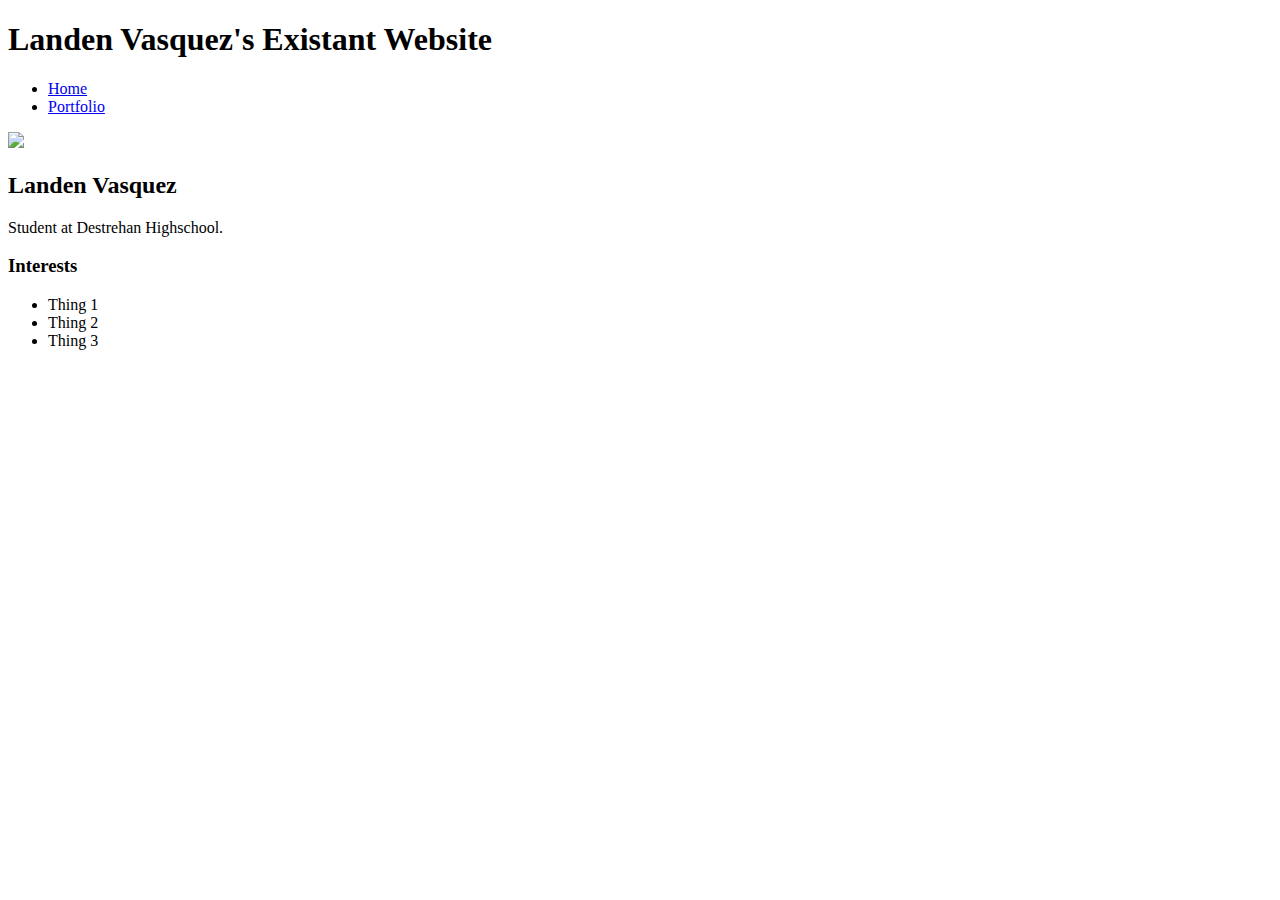
==== index.html @ fbe042b7 "add index.html and css files" ====
<!DOCTYPE html>
<html>

<head>
  <title>Landen's Amazing Website</title>
</head>

<body>
  <div>
    <nav>
      <h1>Landen Vasquez's Existant Website</h1>
      <ul>
        <li>
          <a href="index.html">Home</a>
        </li>
        <li>
          <a href="portfolio.html">Portfolio</a>
        </li>
      </ul>
    </nav>

    <main>
      <!-- Sidebar section -->
      <div>
        <img src="https://img.theepochtimes.com/assets/uploads/2022/09/06/ET-BoPeep-Valais-Blacknose-2.jpeg"
          width="200" />
      </div>

      <!-- Content section -->
      <div>
        <h2>Landen Vasquez</h2>
        <p>Student at Destrehan Highschool.</p>

        <!-- Interests section -->
        <div>
          <h3>Interests</h3>
          <ul>
            <li>Thing 1</li>
            <li>Thing 2</li>
            <li>Thing 3</li>
          </ul>
        </div>
      </div>
    </main>
  </div>
</body>

</html>
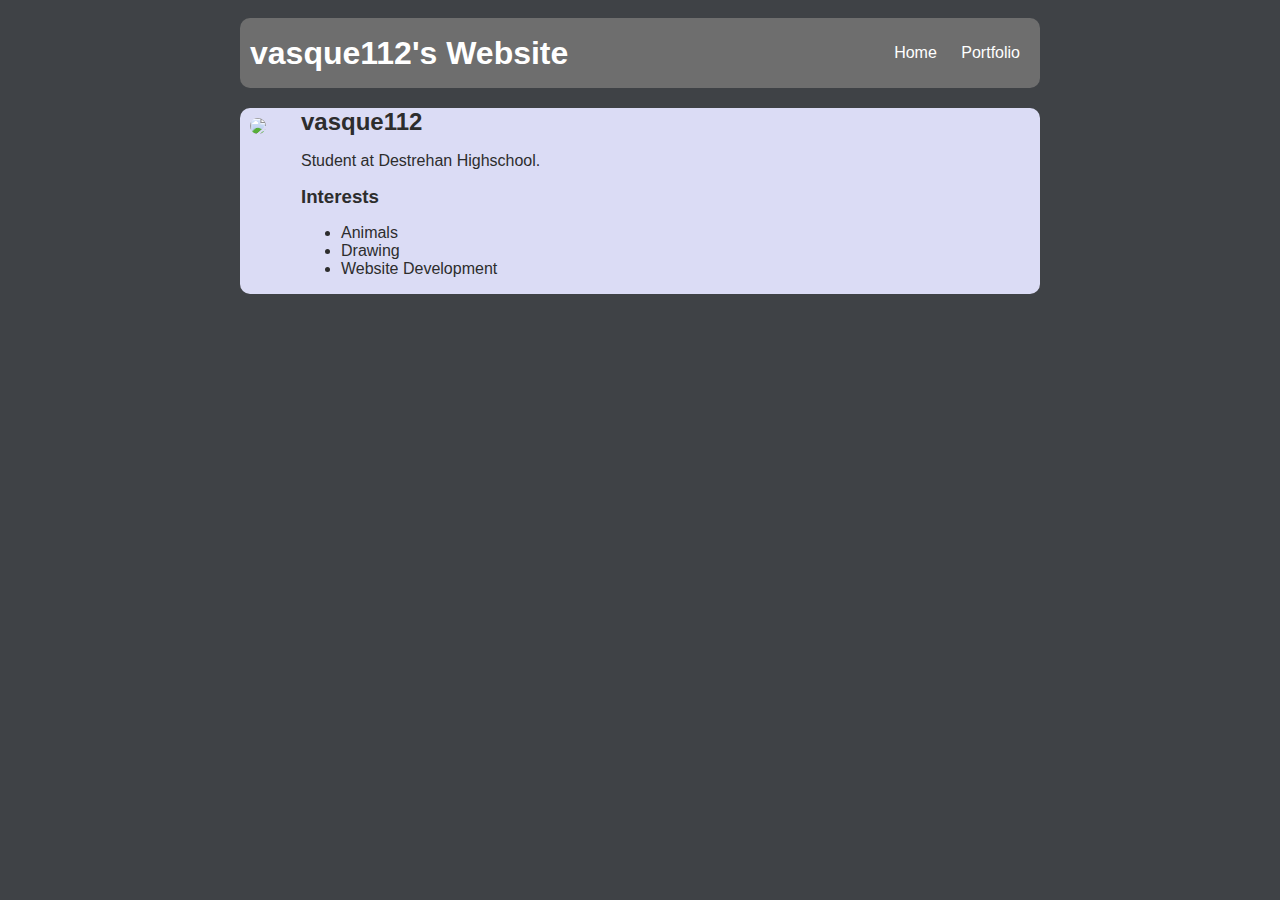
==== commit ede27b6a: "add index.html and edited css files" ====
--- a/index.html
+++ b/index.html
@@ -3,17 +3,18 @@
 
 <head>
   <title>Landen's Amazing Website</title>
+  <link rel="stylesheet" href="style.css">
 </head>
 
 <body>
-  <div>
+  <div id="all-contents">
     <nav>
-      <h1>Landen Vasquez's Existant Website</h1>
-      <ul>
-        <li>
+      <h1>vasque112's Website</h1>
+      <ul id="nav-ul">
+        <li class="nav-li">
           <a href="index.html">Home</a>
         </li>
-        <li>
+        <li class="nav-li">
           <a href="portfolio.html">Portfolio</a>
         </li>
       </ul>
@@ -21,23 +22,23 @@
 
     <main>
       <!-- Sidebar section -->
-      <div>
+      <div class="sidebar">
         <img src="https://img.theepochtimes.com/assets/uploads/2022/09/06/ET-BoPeep-Valais-Blacknose-2.jpeg"
-          width="200" />
+        width="200" class="sidebar-img">
       </div>
 
       <!-- Content section -->
       <div>
-        <h2>Landen Vasquez</h2>
+        <h2>vasque112</h2>
         <p>Student at Destrehan Highschool.</p>
 
         <!-- Interests section -->
         <div>
           <h3>Interests</h3>
           <ul>
-            <li>Thing 1</li>
-            <li>Thing 2</li>
-            <li>Thing 3</li>
+            <li>Animals</li>
+            <li>Drawing</li>
+            <li>Website Development</li>
           </ul>
         </div>
       </div>
--- a/style.css
+++ b/style.css
@@ -0,0 +1,67 @@
+body {
+    background: rgb(63, 66, 70);
+    color: rgb(45, 45, 45);
+    padding: 10px;
+    font-family: arial;
+}
+#all-contents {
+  max-width: 800px;
+    margin: auto;
+}
+
+/* navigation menu */
+nav {
+    background: rgb(110, 110, 110);
+   margin: 0 auto;
+    display: flex;
+    padding: 10px;
+    margin: 0 auto;
+    margin-bottom: 20px;
+    border-radius: 10px;
+}
+h1 {
+    display: flex;
+    align-items: center;
+    color: white;
+    flex: 1;
+    margin: 0;
+}
+#nav-ul {
+    list-style-image: none;
+}
+.nav-li {
+    display: inline-block;
+    padding: 0 10px;
+}
+a {
+    text-decoration: none;
+    color: #fff;
+}
+
+/* main container area beneath menu */
+main {
+    background: rgb(219, 220, 245);
+    display: flex;
+    border-radius: 10px;
+}
+.sidebar {
+    margin-right: 25px;
+    padding: 10px;
+}
+.sidebar-img {
+    width: 200px;
+    border-radius: 10px;
+}
+.content {
+    flex: 1;
+    padding: 15px;
+}
+
+/* portfolio styles */
+#interests {
+    border: 4px silver ridge;
+    padding: 8px;
+}
+h2, h3 {
+    margin: 0px;
+}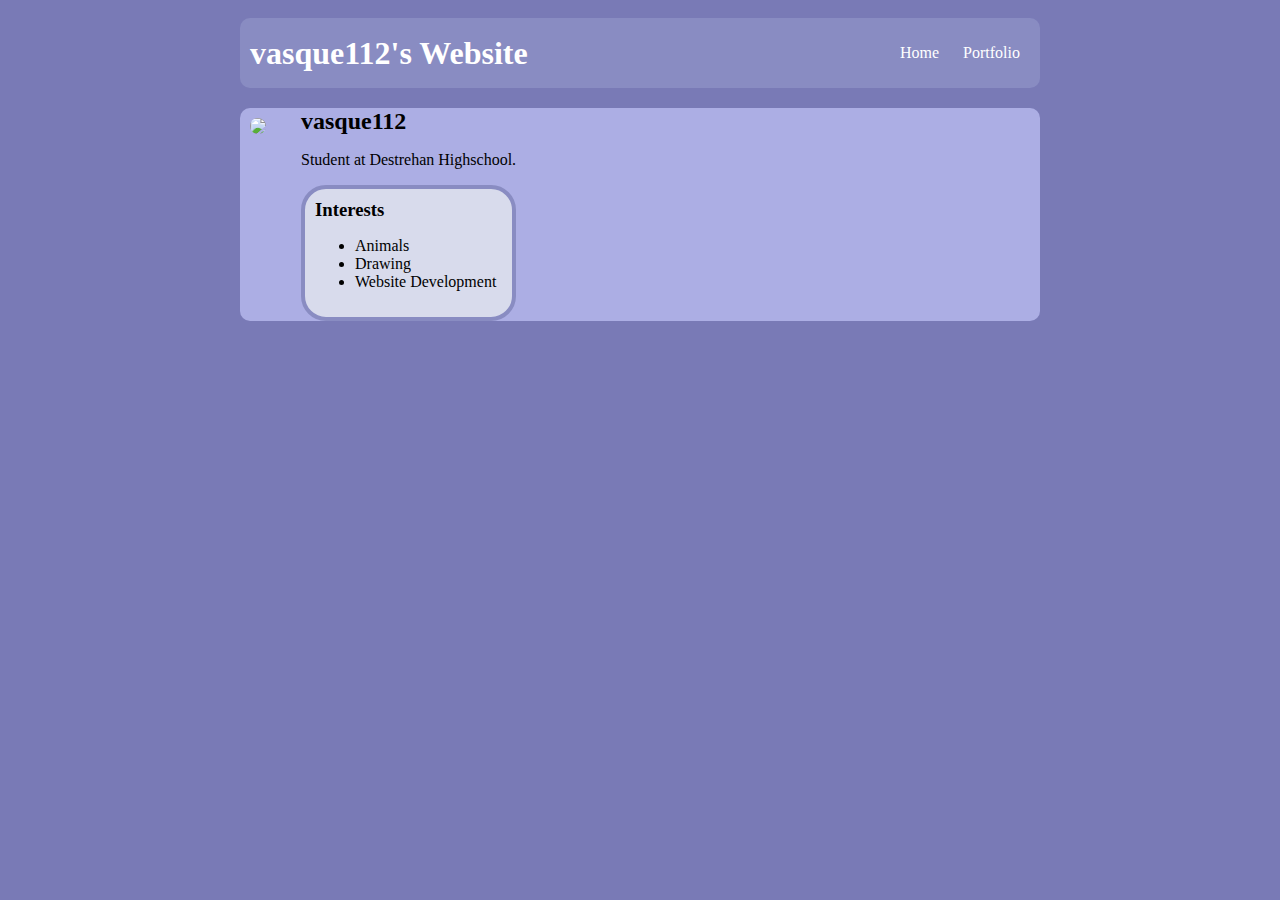
==== commit 59f5b196: "Changed text color added border" ====
--- a/index.html
+++ b/index.html
@@ -1,49 +1,50 @@
 <!DOCTYPE html>
 <html>
+  <head>
+    <title>Landen's Amazing Website</title>
+    <link rel="stylesheet" href="style.css" />
+  </head>
 
-<head>
-  <title>Landen's Amazing Website</title>
-  <link rel="stylesheet" href="style.css">
-</head>
+  <body>
+    <div id="all-contents">
+      <nav>
+        <h1>vasque112's Website</h1>
+        <ul id="nav-ul">
+          <li class="nav-li">
+            <a href="index.html">Home</a>
+          </li>
+          <li class="nav-li">
+            <a href="portfolio.html">Portfolio</a>
+          </li>
+        </ul>
+      </nav>
 
-<body>
-  <div id="all-contents">
-    <nav>
-      <h1>vasque112's Website</h1>
-      <ul id="nav-ul">
-        <li class="nav-li">
-          <a href="index.html">Home</a>
-        </li>
-        <li class="nav-li">
-          <a href="portfolio.html">Portfolio</a>
-        </li>
-      </ul>
-    </nav>
+      <main>
+        <!-- Sidebar section -->
+        <div class="sidebar">
+          <img
+            src="https://img.theepochtimes.com/assets/uploads/2022/09/06/ET-BoPeep-Valais-Blacknose-2.jpeg"
+            width="200"
+            class="sidebar-img"
+          />
+        </div>
 
-    <main>
-      <!-- Sidebar section -->
-      <div class="sidebar">
-        <img src="https://img.theepochtimes.com/assets/uploads/2022/09/06/ET-BoPeep-Valais-Blacknose-2.jpeg"
-        width="200" class="sidebar-img">
-      </div>
+        <!-- Content section -->
+        <div>
+          <h2>vasque112</h2>
+          <p>Student at Destrehan Highschool.</p>
 
-      <!-- Content section -->
-      <div>
-        <h2>vasque112</h2>
-        <p>Student at Destrehan Highschool.</p>
-
-        <!-- Interests section -->
-        <div>
-          <h3>Interests</h3>
-          <ul>
-            <li>Animals</li>
-            <li>Drawing</li>
-            <li>Website Development</li>
-          </ul>
+          <!-- Interests section -->
+          <div id="interests">
+            <h3>Interests</h3>
+            <ul>
+              <li>Animals</li>
+              <li>Drawing</li>
+              <li>Website Development</li>
+            </ul>
+          </div>
         </div>
-      </div>
-    </main>
-  </div>
-</body>
-
-</html>+      </main>
+    </div>
+  </body>
+</html>
--- a/style.css
+++ b/style.css
@@ -1,67 +1,70 @@
 body {
-    background: rgb(63, 66, 70);
-    color: rgb(45, 45, 45);
-    padding: 10px;
-    font-family: arial;
+  background: rgb(121, 122, 182);
+  color: rgb(0, 0, 0);
+  padding: 10px;
+  font-family: ;
 }
 #all-contents {
   max-width: 800px;
-    margin: auto;
+  margin: auto;
 }
 
 /* navigation menu */
 nav {
-    background: rgb(110, 110, 110);
-   margin: 0 auto;
-    display: flex;
-    padding: 10px;
-    margin: 0 auto;
-    margin-bottom: 20px;
-    border-radius: 10px;
+  background: rgb(137, 140, 194);
+  margin: 0 auto;
+  display: flex;
+  padding: 10px;
+  margin: 0 auto;
+  margin-bottom: 20px;
+  border-radius: 10px;
 }
 h1 {
-    display: flex;
-    align-items: center;
-    color: white;
-    flex: 1;
-    margin: 0;
+  display: flex;
+  align-items: center;
+  color: white;
+  flex: 1;
+  margin: 0;
 }
 #nav-ul {
-    list-style-image: none;
+  list-style-image: none;
 }
 .nav-li {
-    display: inline-block;
-    padding: 0 10px;
+  display: inline-block;
+  padding: 0 10px;
 }
 a {
-    text-decoration: none;
-    color: #fff;
+  text-decoration: none;
+  color: #fff;
 }
 
 /* main container area beneath menu */
 main {
-    background: rgb(219, 220, 245);
-    display: flex;
-    border-radius: 10px;
+  background: rgb(172, 174, 228);
+  display: flex;
+  border-radius: 10px;
 }
 .sidebar {
-    margin-right: 25px;
-    padding: 10px;
+  margin-right: 25px;
+  padding: 10px;
 }
 .sidebar-img {
-    width: 200px;
-    border-radius: 10px;
+  width: 250px;
+  border-radius: 10px;
 }
 .content {
-    flex: 1;
-    padding: 15px;
+  flex: 1;
+  padding: 15px;
 }
 
 /* portfolio styles */
 #interests {
-    border: 4px silver ridge;
-    padding: 8px;
+  border: 4px rgb(137, 140, 194) solid;
+  padding: 10px;
+  background-color: rgb(216, 219, 236);
+  border-radius: 25px;
 }
-h2, h3 {
-    margin: 0px;
-}+h2,
+h3 {
+  margin: 0px;
+}
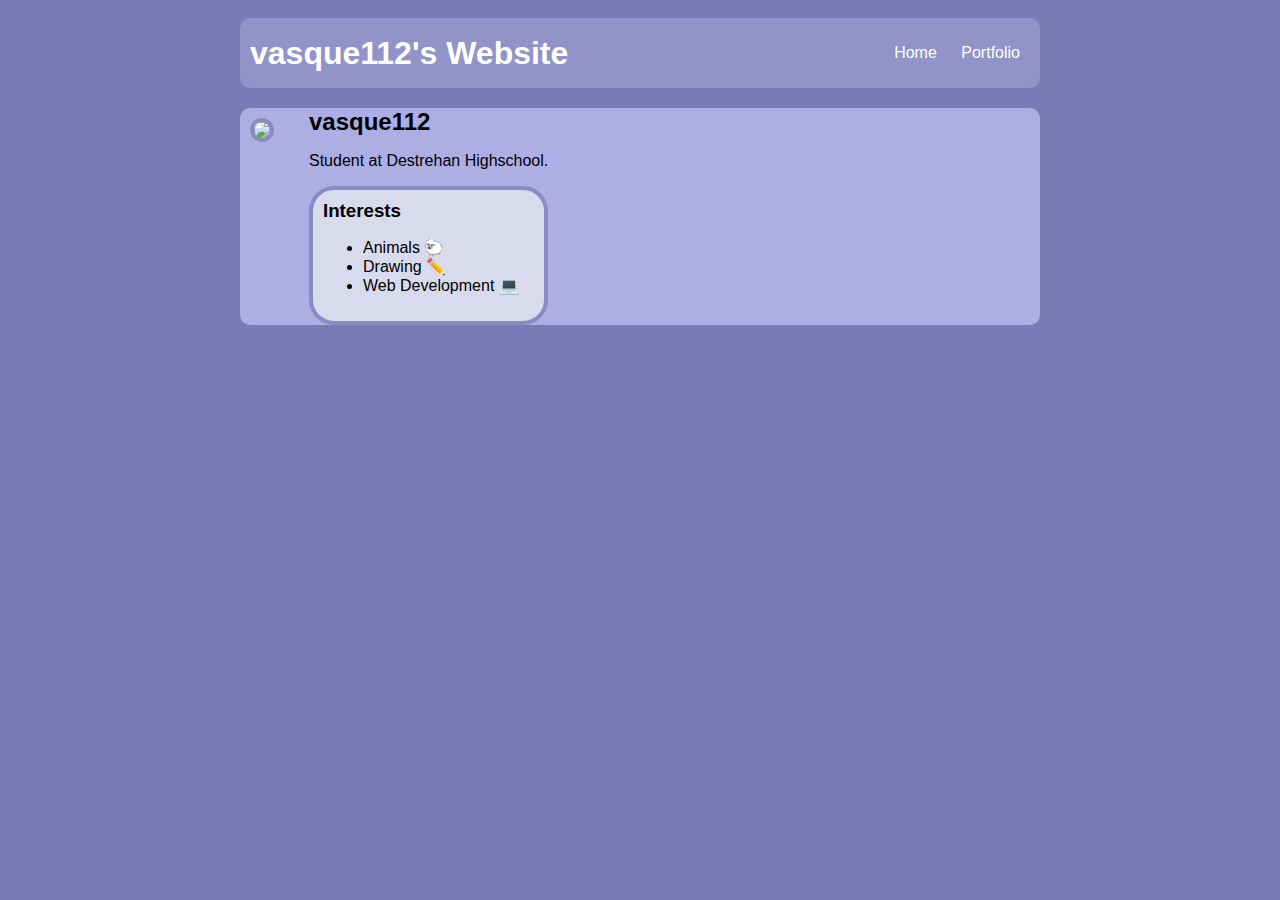
==== commit 36cf5126: "add index.html and css files" ====
--- a/index.html
+++ b/index.html
@@ -38,9 +38,9 @@
           <div id="interests">
             <h3>Interests</h3>
             <ul>
-              <li>Animals</li>
-              <li>Drawing</li>
-              <li>Website Development</li>
+              <li>Animals 🐑</li>
+              <li>Drawing ✏️</li>
+              <li>Web Development 💻</li>
             </ul>
           </div>
         </div>
--- a/style.css
+++ b/style.css
@@ -2,7 +2,8 @@
   background: rgb(121, 122, 182);
   color: rgb(0, 0, 0);
   padding: 10px;
-  font-family: ;
+  font-family: "Trebuchet MS", "Lucida Sans Unicode", "Lucida Grande",
+    "Lucida Sans", Arial, sans-serif;
 }
 #all-contents {
   max-width: 800px;
@@ -11,7 +12,7 @@
 
 /* navigation menu */
 nav {
-  background: rgb(137, 140, 194);
+  background: rgb(145, 147, 201);
   margin: 0 auto;
   display: flex;
   padding: 10px;
@@ -50,7 +51,8 @@
 }
 .sidebar-img {
   width: 250px;
-  border-radius: 10px;
+  border-radius: 25px;
+  border: 4px rgb(137, 140, 194) solid;
 }
 .content {
   flex: 1;
